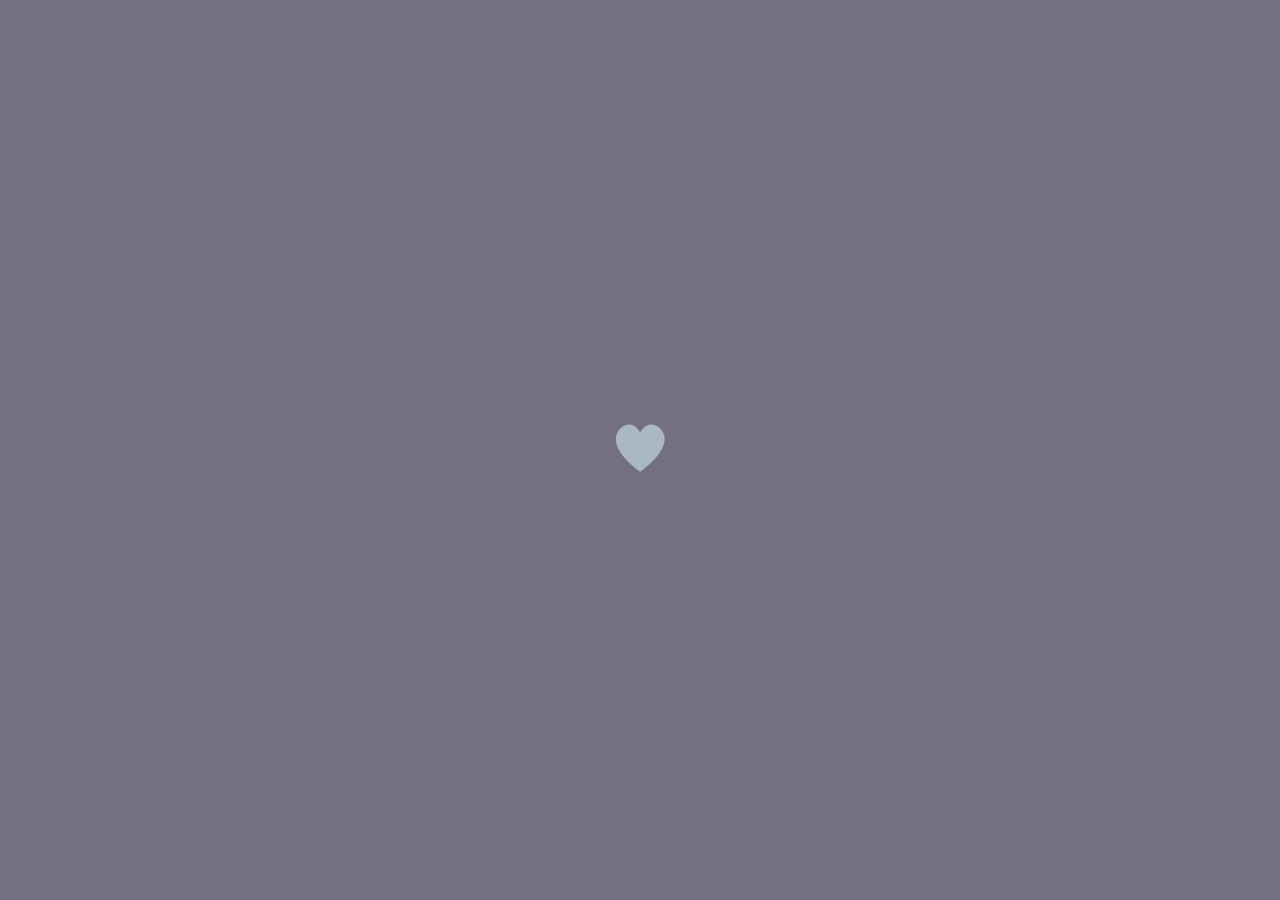
==== index.html @ 0e06209e "Add files via upload" ====
<!DOCTYPE html>
<html lang="en">

<head>
    <meta charset="UTF-8">
    <meta name="viewport" content="width=device-width, initial-scale=1.0">
    <title>Love for Aron</title>
    <link href='https://stackpath.bootstrapcdn.com/bootstrap/4.3.1/css/bootstrap.min.css' rel='stylesheet'>
    <link href='love.css' rel='stylesheet'>
    <style>
        body {
            background-color: #757081;
        }
    </style>
</head>

<body>
    <div class="heartbox">
        <input type="checkbox" class="checkbox" id="checkbox" />
        <label for="checkbox">
            <svg id="heart-svg" viewBox="467 392 58 57" xmlns="http://www.w3.org/2000/svg">
                <g id="Group" fill="none" fill-rule="evenodd" transform="translate(467 392)">
                    <path d="M29.144 20.773c-.063-.13-4.227-8.67-11.44-2.59C7.63 28.795 28.94 43.256 29.143 43.394c.204-.138 21.513-14.6 11.44-25.213-7.214-6.08-11.377 2.46-11.44 2.59z" id="heart" fill="#AAB8C2"/>
                    <circle id="main-circ" fill="#E2264D" opacity="0" cx="29.5" cy="29.5" r="1.5"/>
          
                    <g id="heartgroup7" opacity="0" transform="translate(7 6)">
                        <circle id="heart1" fill="#9CD8C3" cx="2" cy="6" r="2"/>
                        <circle id="heart2" fill="#8CE8C3" cx="5" cy="2" r="2"/>
                    </g>
          
                    <g id="heartgroup6" opacity="0" transform="translate(0 28)">
                        <circle id="heart1" fill="#CC8EF5" cx="2" cy="7" r="2"/>
                        <circle id="heart2" fill="#91D2FA" cx="3" cy="2" r="2"/>
                    </g>
          
                    <g id="heartgroup3" opacity="0" transform="translate(52 28)">
                        <circle id="heart2" fill="#9CD8C3" cx="2" cy="7" r="2"/>
                        <circle id="heart1" fill="#8CE8C3" cx="4" cy="2" r="2"/>
                    </g>
          
                    <g id="heartgroup2" opacity="0" transform="translate(44 6)">
                        <circle id="heart2" fill="#CC8EF5" cx="5" cy="6" r="2"/>
                        <circle id="heart1" fill="#CC8EF5" cx="2" cy="2" r="2"/>
                    </g>
          
                    <g id="heartgroup5" opacity="0" transform="translate(14 50)">
                        <circle id="heart1" fill="#91D2FA" cx="6" cy="5" r="2"/>
                        <circle id="heart2" fill="#91D2FA" cx="2" cy="2" r="2"/>
                    </g>
          
                    <g id="heartgroup4" opacity="0" transform="translate(35 50)">
                        <circle id="heart1" fill="#F48EA7" cx="6" cy="5" r="2"/>
                        <circle id="heart2" fill="#F48EA7" cx="2" cy="2" r="2"/>
                    </g>
          
                    <g id="heartgroup1" opacity="0" transform="translate(24)">
                        <circle id="heart1" fill="#9FC7FA" cx="2.5" cy="3" r="2"/>
                        <circle id="heart2" fill="#9FC7FA" cx="7.5" cy="2" r="2"/>
                    </g>
                </g>
            </svg>
        </label>
    </div>

    <script src='https://stackpath.bootstrapcdn.com/bootstrap/4.3.1/js/bootstrap.bundle.min.js'></script>
    <script>
        document.getElementById("checkbox").addEventListener("change", function() {
            if (this.checked) {
                setTimeout(function() {
                    window.location.href = "mail.html";
                }, 1000);
            }
        });
    </script>
</body>

</html>
---- love.css ----
::-webkit-scrollbar {
    width: 8px;
}

::-webkit-scrollbar-track {
    background: #757081;
}

::-webkit-scrollbar-thumb {
    background: #888;
}

::-webkit-scrollbar-thumb:hover {
    background: #555;
}

.heartbox {
    position: absolute;
    top: 50%;
    left: 50%;
    transform: translate(-50%, -50%);
    display: flex;
    align-items: center;
    justify-content: center;
}

svg {
    cursor: pointer;
    overflow: visible;
    width: 100px;
}

svg #heart {
    transform-origin: center;
    animation: animateHeartOut .3s linear forwards;
}

svg #main-circ {
    transform-origin: 29.5px 29.5px;
}

.checkbox {
    display: none;
}

.checkbox:checked+label svg #heart {
    transform: scale(0.2);
    fill: #39324B;
    animation: animateHeart .3s linear forwards .25s;
}

.checkbox:checked+label svg #main-circ {
    transition: all 2s;
    animation: animateCircle .3s linear forwards;
    opacity: 1;
}

.checkbox:checked+label svg #heartgroup1 {
    opacity: 1;
    transition: .1s all .3s;
}

.checkbox:checked+label svg #heartgroup1 #heart1 {
    transform: scale(0) translate(0, -30px);
    transform-origin: 0 0 0;
    transition: .5s transform .3s;
}

.checkbox:checked+label svg #heartgroup1 #heart2 {
    transform: scale(0) translate(10px, -50px);
    transform-origin: 0 0 0;
    transition: 1.5s transform .3s;
}

.checkbox:checked+label svg #heartgroup2 {
    opacity: 1;
    transition: .1s all .3s;
}

.checkbox:checked+label svg #heartgroup2 #heart1 {
    transform: scale(0) translate(30px, -15px);
    transform-origin: 0 0 0;
    transition: .5s transform .3s;
}

.checkbox:checked+label svg #heartgroup2 #heart2 {
    transform: scale(0) translate(60px, -15px);
    transform-origin: 0 0 0;
    transition: 1.5s transform .3s;
}

.checkbox:checked+label svg #heartgroup3 {
    opacity: 1;
    transition: .1s all .3s;
}

.checkbox:checked+label svg #heartgroup3 #heart1 {
    transform: scale(0) translate(30px, 0px);
    transform-origin: 0 0 0;
    transition: .5s transform .3s;
}

.checkbox:checked+label svg #heartgroup3 #heart2 {
    transform: scale(0) translate(60px, 10px);
    transform-origin: 0 0 0;
    transition: 1.5s transform .3s;
}

.checkbox:checked+label svg #heartgroup4 {
    opacity: 1;
    transition: .1s all .3s;
}

.checkbox:checked+label svg #heartgroup4 #heart1 {
    transform: scale(0) translate(30px, 15px);
    transform-origin: 0 0 0;
    transition: .5s transform .3s;
}

.checkbox:checked+label svg #heartgroup4 #heart2 {
    transform: scale(0) translate(40px, 50px);
    transform-origin: 0 0 0;
    transition: 1.5s transform .3s;
}

.checkbox:checked+label svg #heartgroup5 {
    opacity: 1;
    transition: .1s all .3s;
}

.checkbox:checked+label svg #heartgroup5 #heart1 {
    transform: scale(0) translate(-10px, 20px);
    transform-origin: 0 0 0;
    transition: .5s transform .3s;
}

.checkbox:checked+label svg #heartgroup5 #heart2 {
    transform: scale(0) translate(-60px, 30px);
    transform-origin: 0 0 0;
    transition: 1.5s transform .3s;
}

.checkbox:checked+label svg #heartgroup6 {
    opacity: 1;
    transition: .1s all .3s;
}

.checkbox:checked+label svg #heartgroup6 #heart1 {
    transform: scale(0) translate(-30px, 0px);
    transform-origin: 0 0 0;
    transition: .5s transform .3s;
}

.checkbox:checked+label svg #heartgroup6 #heart2 {
    transform: scale(0) translate(-60px, -5px);
    transform-origin: 0 0 0;
    transition: 1.5s transform .3s;
}

.checkbox:checked+label svg #heartgroup7 {
    opacity: 1;
    transition: .1s all .3s;
}

.checkbox:checked+label svg #heartgroup7 #heart1 {
    transform: scale(0) translate(-30px, -15px);
    transform-origin: 0 0 0;
    transition: .5s transform .3s;
}

.checkbox:checked+label svg #heartgroup7 #heart2 {
    transform: scale(0) translate(-55px, -30px);
    transform-origin: 0 0 0;
    transition: 1.5s transform .3s;
}

.checkbox:checked+label svg #heartgroup2 {
    opacity: 1;
    transition: .1s opacity .3s;
}

.checkbox:checked+label svg #heartgroup3 {
    opacity: 1;
    transition: .1s opacity .3s;
}

.checkbox:checked+label svg #heartgroup4 {
    opacity: 1;
    transition: .1s opacity .3s;
}

.checkbox:checked+label svg #heartgroup5 {
    opacity: 1;
    transition: .1s opacity .3s;
}

.checkbox:checked+label svg #heartgroup6 {
    opacity: 1;
    transition: .1s opacity .3s;
}

.checkbox:checked+label svg #heartgroup7 {
    opacity: 1;
    transition: .1s opacity .3s;
}

@keyframes animateCircle {
    40% {
        transform: scale(10);
        opacity: 1;
        fill: #6C4F70;
    }
    55% {
        transform: scale(11);
        opacity: 1;
        fill: #6B82A8;
    }
    65% {
        transform: scale(12);
        opacity: 1;
        fill: #CC8EF5;
    }
    75% {
        transform: scale(13);
        opacity: 1;
        fill: transparent;
        stroke: #CC8EF5;
        stroke-width: .5;
    }
    85% {
        transform: scale(17);
        opacity: 1;
        fill: transparent;
        stroke: #CC8EF5;
        stroke-width: .2;
    }
    95% {
        transform: scale(18);
        opacity: 1;
        fill: transparent;
        stroke: #CC8EF5;
        stroke-width: .1;
    }
    100% {
        transform: scale(19);
        opacity: 1;
        fill: transparent;
        stroke: #CC8EF5;
        stroke-width: 0;
    }
}

@keyframes animateHeart {
    0% {
        transform: scale(0.2);
    }
    40% {
        transform: scale(1.2);
    }
    100% {
        transform: scale(1);
    }
}

@keyframes animateHeartOut {
    0% {
        transform: scale(1.4);
    }
    100% {
        transform: scale(1);
    }
}
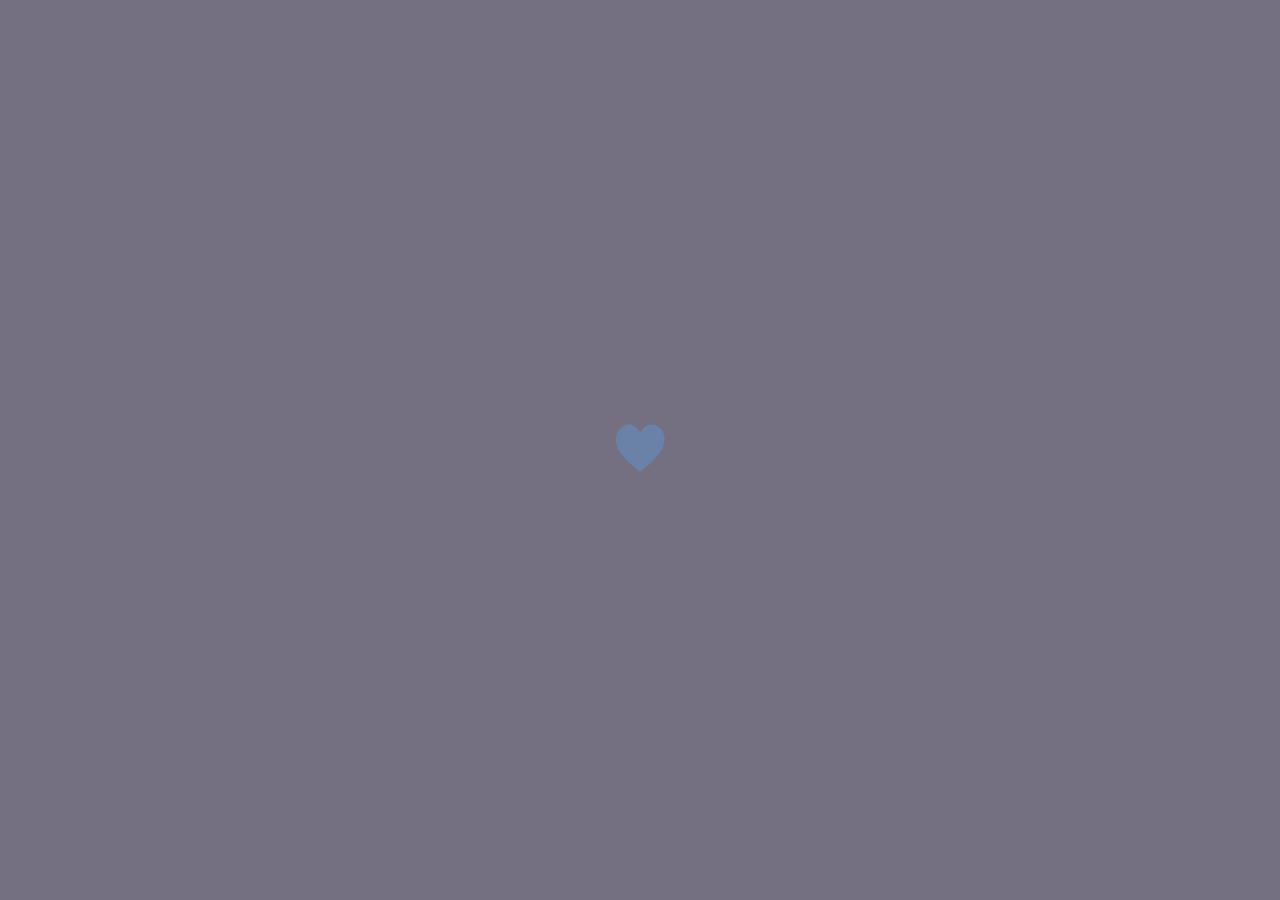
==== commit 555bdb32: "index.html" ====
--- a/index.html
+++ b/index.html
@@ -20,58 +20,59 @@
         <label for="checkbox">
             <svg id="heart-svg" viewBox="467 392 58 57" xmlns="http://www.w3.org/2000/svg">
                 <g id="Group" fill="none" fill-rule="evenodd" transform="translate(467 392)">
-                    <path d="M29.144 20.773c-.063-.13-4.227-8.67-11.44-2.59C7.63 28.795 28.94 43.256 29.143 43.394c.204-.138 21.513-14.6 11.44-25.213-7.214-6.08-11.377 2.46-11.44 2.59z" id="heart" fill="#AAB8C2"/>
-                    <circle id="main-circ" fill="#E2264D" opacity="0" cx="29.5" cy="29.5" r="1.5"/>
+                    <path d="M29.144 20.773c-.063-.13-4.227-8.67-11.44-2.59C7.63 28.795 28.94 43.256 29.143 43.394c.204-.138 21.513-14.6 11.44-25.213-7.214-6.08-11.377 2.46-11.44 2.59z" id="heart" fill="#6B82A8"/>
+                    <circle id="main-circ" fill="#6B82A8" opacity="0" cx="29.5" cy="29.5" r="1.5"/>
           
                     <g id="heartgroup7" opacity="0" transform="translate(7 6)">
-                        <circle id="heart1" fill="#9CD8C3" cx="2" cy="6" r="2"/>
-                        <circle id="heart2" fill="#8CE8C3" cx="5" cy="2" r="2"/>
+                        <circle id="heart1" fill="#6B82A8" cx="2" cy="6" r="2"/>
+                        <circle id="heart2" fill="#6B82A8" cx="5" cy="2" r="2"/>
                     </g>
           
                     <g id="heartgroup6" opacity="0" transform="translate(0 28)">
-                        <circle id="heart1" fill="#CC8EF5" cx="2" cy="7" r="2"/>
-                        <circle id="heart2" fill="#91D2FA" cx="3" cy="2" r="2"/>
+                        <circle id="heart1" fill="#6B82A8" cx="2" cy="7" r="2"/>
+                        <circle id="heart2" fill="#6B82A8" cx="3" cy="2" r="2"/>
                     </g>
           
                     <g id="heartgroup3" opacity="0" transform="translate(52 28)">
-                        <circle id="heart2" fill="#9CD8C3" cx="2" cy="7" r="2"/>
-                        <circle id="heart1" fill="#8CE8C3" cx="4" cy="2" r="2"/>
+                        <circle id="heart2" fill="#6B82A8" cx="2" cy="7" r="2"/>
+                        <circle id="heart1" fill="#6B82A8" cx="4" cy="2" r="2"/>
                     </g>
           
                     <g id="heartgroup2" opacity="0" transform="translate(44 6)">
-                        <circle id="heart2" fill="#CC8EF5" cx="5" cy="6" r="2"/>
-                        <circle id="heart1" fill="#CC8EF5" cx="2" cy="2" r="2"/>
+                        <circle id="heart2" fill="#6B82A8" cx="5" cy="6" r="2"/>
+                        <circle id="heart1" fill="#6B82A8" cx="2" cy="2" r="2"/>
                     </g>
           
                     <g id="heartgroup5" opacity="0" transform="translate(14 50)">
-                        <circle id="heart1" fill="#91D2FA" cx="6" cy="5" r="2"/>
-                        <circle id="heart2" fill="#91D2FA" cx="2" cy="2" r="2"/>
+                        <circle id="heart1" fill="#6B82A8" cx="6" cy="5" r="2"/>
+                        <circle id="heart2" fill="#6B82A8" cx="2" cy="2" r="2"/>
                     </g>
           
                     <g id="heartgroup4" opacity="0" transform="translate(35 50)">
-                        <circle id="heart1" fill="#F48EA7" cx="6" cy="5" r="2"/>
-                        <circle id="heart2" fill="#F48EA7" cx="2" cy="2" r="2"/>
+                        <circle id="heart1" fill="#6B82A8" cx="6" cy="5" r="2"/>
+                        <circle id="heart2" fill="#6B82A8" cx="2" cy="2" r="2"/>
                     </g>
           
                     <g id="heartgroup1" opacity="0" transform="translate(24)">
-                        <circle id="heart1" fill="#9FC7FA" cx="2.5" cy="3" r="2"/>
-                        <circle id="heart2" fill="#9FC7FA" cx="7.5" cy="2" r="2"/>
+                        <circle id="heart1" fill="#6B82A8" cx="2.5" cy="3" r="2"/>
+                        <circle id="heart2" fill="#6B82A8" cx="7.5" cy="2" r="2"/>
                     </g>
                 </g>
             </svg>
         </label>
     </div>
-
-    <script src='https://stackpath.bootstrapcdn.com/bootstrap/4.3.1/js/bootstrap.bundle.min.js'></script>
-    <script>
-        document.getElementById("checkbox").addEventListener("change", function() {
-            if (this.checked) {
-                setTimeout(function() {
-                    window.location.href = "mail.html";
-                }, 1000);
-            }
-        });
-    </script>
 </body>
 
-</html>+<script src='https://stackpath.bootstrapcdn.com/bootstrap/4.3.1/js/bootstrap.bundle.min.js'></script>
+<script>
+    document.getElementById("checkbox").addEventListener("change", function() {
+        if (this.checked) {
+            setTimeout(function() {
+                window.location.href = "mail.html";
+            }, 1000);
+        }
+    });
+</script>
+</body>
+
+</html>
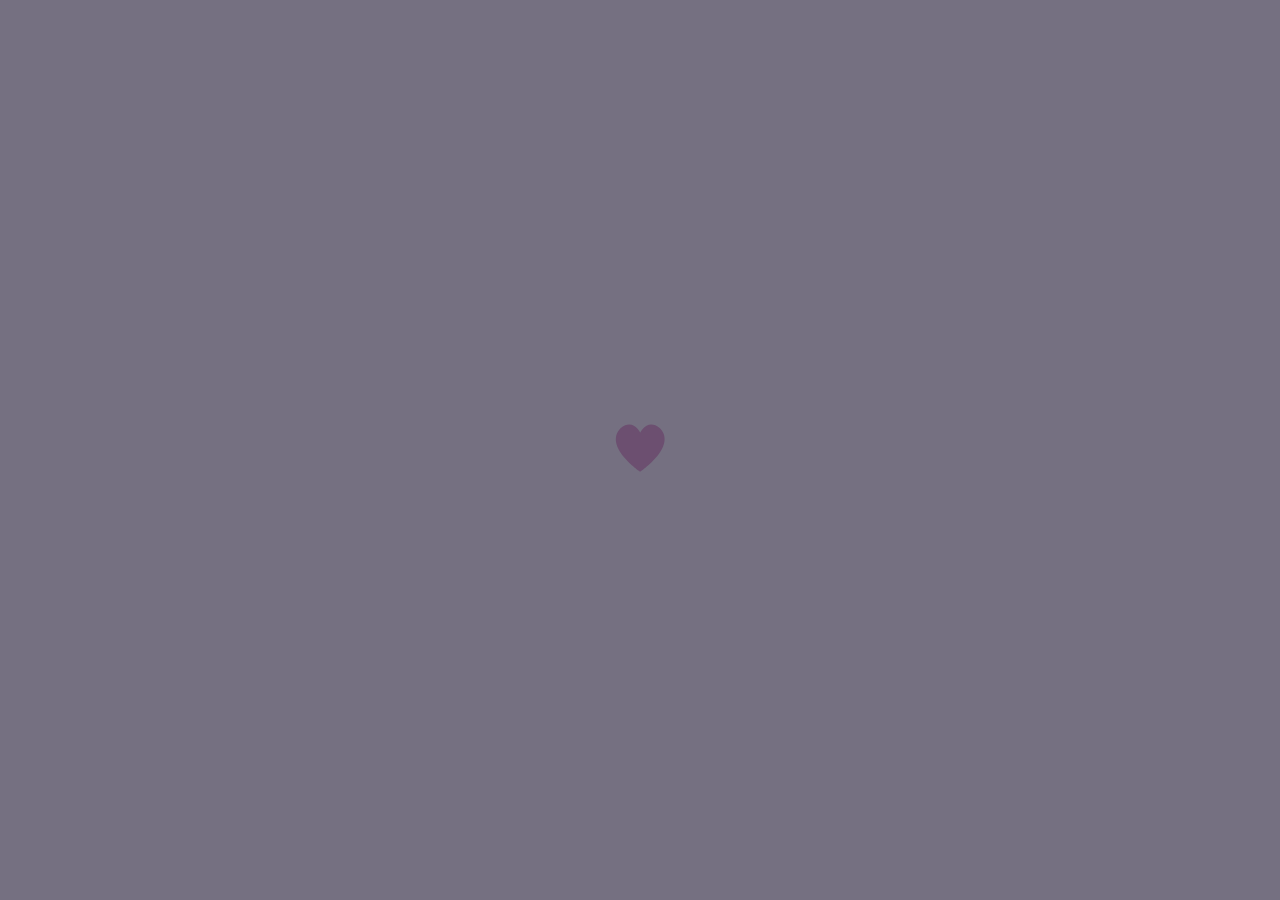
==== commit 6742f407: "index.html" ====
--- a/index.html
+++ b/index.html
@@ -20,42 +20,42 @@
         <label for="checkbox">
             <svg id="heart-svg" viewBox="467 392 58 57" xmlns="http://www.w3.org/2000/svg">
                 <g id="Group" fill="none" fill-rule="evenodd" transform="translate(467 392)">
-                    <path d="M29.144 20.773c-.063-.13-4.227-8.67-11.44-2.59C7.63 28.795 28.94 43.256 29.143 43.394c.204-.138 21.513-14.6 11.44-25.213-7.214-6.08-11.377 2.46-11.44 2.59z" id="heart" fill="#6B82A8"/>
-                    <circle id="main-circ" fill="#6B82A8" opacity="0" cx="29.5" cy="29.5" r="1.5"/>
+                    <path d="M29.144 20.773c-.063-.13-4.227-8.67-11.44-2.59C7.63 28.795 28.94 43.256 29.143 43.394c.204-.138 21.513-14.6 11.44-25.213-7.214-6.08-11.377 2.46-11.44 2.59z" id="heart" fill="#6C4F70"/>
+                    <circle id="main-circ" fill="#6C4F70" opacity="0" cx="29.5" cy="29.5" r="1.5"/>
           
                     <g id="heartgroup7" opacity="0" transform="translate(7 6)">
-                        <circle id="heart1" fill="#6B82A8" cx="2" cy="6" r="2"/>
-                        <circle id="heart2" fill="#6B82A8" cx="5" cy="2" r="2"/>
+                        <circle id="heart1" fill="#6C4F70" cx="2" cy="6" r="2"/>
+                        <circle id="heart2" fill="#6C4F70" cx="5" cy="2" r="2"/>
                     </g>
           
                     <g id="heartgroup6" opacity="0" transform="translate(0 28)">
-                        <circle id="heart1" fill="#6B82A8" cx="2" cy="7" r="2"/>
-                        <circle id="heart2" fill="#6B82A8" cx="3" cy="2" r="2"/>
+                        <circle id="heart1" fill="#6C4F70" cx="2" cy="7" r="2"/>
+                        <circle id="heart2" fill="#6C4F70" cx="3" cy="2" r="2"/>
                     </g>
           
                     <g id="heartgroup3" opacity="0" transform="translate(52 28)">
-                        <circle id="heart2" fill="#6B82A8" cx="2" cy="7" r="2"/>
-                        <circle id="heart1" fill="#6B82A8" cx="4" cy="2" r="2"/>
+                        <circle id="heart2" fill="#6C4F70" cx="2" cy="7" r="2"/>
+                        <circle id="heart1" fill="#6C4F70" cx="4" cy="2" r="2"/>
                     </g>
           
                     <g id="heartgroup2" opacity="0" transform="translate(44 6)">
-                        <circle id="heart2" fill="#6B82A8" cx="5" cy="6" r="2"/>
-                        <circle id="heart1" fill="#6B82A8" cx="2" cy="2" r="2"/>
+                        <circle id="heart2" fill="#6C4F70" cx="5" cy="6" r="2"/>
+                        <circle id="heart1" fill="#6C4F70" cx="2" cy="2" r="2"/>
                     </g>
           
                     <g id="heartgroup5" opacity="0" transform="translate(14 50)">
-                        <circle id="heart1" fill="#6B82A8" cx="6" cy="5" r="2"/>
-                        <circle id="heart2" fill="#6B82A8" cx="2" cy="2" r="2"/>
+                        <circle id="heart1" fill="#6C4F70" cx="6" cy="5" r="2"/>
+                        <circle id="heart2" fill="#6C4F70" cx="2" cy="2" r="2"/>
                     </g>
           
                     <g id="heartgroup4" opacity="0" transform="translate(35 50)">
-                        <circle id="heart1" fill="#6B82A8" cx="6" cy="5" r="2"/>
-                        <circle id="heart2" fill="#6B82A8" cx="2" cy="2" r="2"/>
+                        <circle id="heart1" fill="#6C4F70" cx="6" cy="5" r="2"/>
+                        <circle id="heart2" fill="#6C4F70" cx="2" cy="2" r="2"/>
                     </g>
           
                     <g id="heartgroup1" opacity="0" transform="translate(24)">
-                        <circle id="heart1" fill="#6B82A8" cx="2.5" cy="3" r="2"/>
-                        <circle id="heart2" fill="#6B82A8" cx="7.5" cy="2" r="2"/>
+                        <circle id="heart1" fill="#6C4F70" cx="2.5" cy="3" r="2"/>
+                        <circle id="heart2" fill="#6C4F70" cx="7.5" cy="2" r="2"/>
                     </g>
                 </g>
             </svg>
